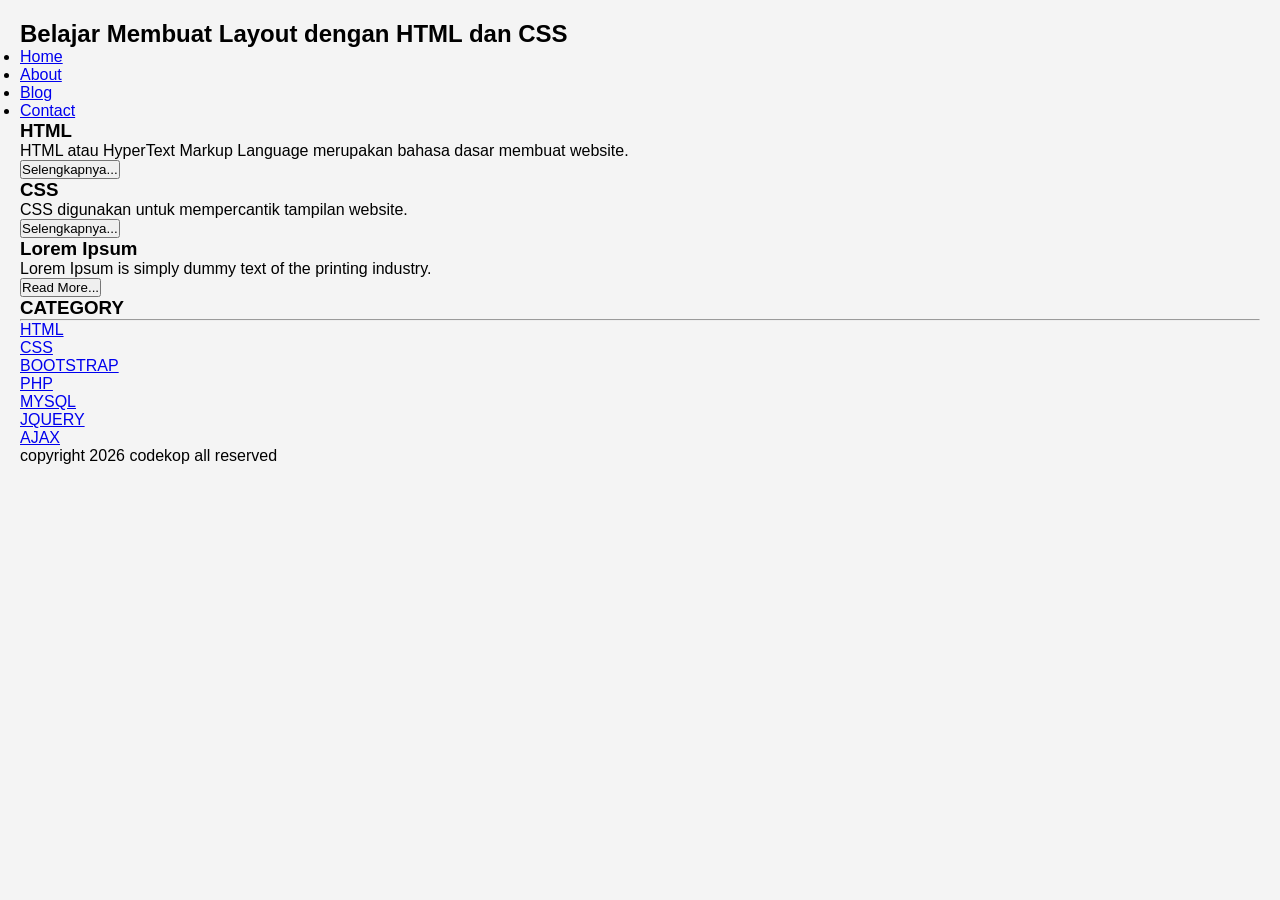
==== index.html @ 08da623a "Update index.html" ====
<!DOCTYPE html>
<html lang="id">
<head>
    <meta charset="UTF-8">
    <meta name="viewport" content="width=device-width, initial-scale=1.0">
    <title>Delayota</title>
    <link rel="stylesheet" href="style.css">
</head>
<body>

    <!-- HEADER -->
    <div class="header">
        <div class="jarak">
            <h2>Belajar Membuat Layout dengan HTML dan CSS</h2>
        </div>
    </div>

    <!-- MENU -->
    <div class="menu">
        <ul>
            <li><a href="index.html">Home</a></li>
            <li><a href="about.html">About</a></li>
            <li><a href="#">Blog</a></li>
            <li><a href="#">Contact</a></li>
        </ul>
    </div>

    <!-- CONTENT -->
    <div class="content">
        <div class="jarak">

            <!-- KIRI -->
            <div class="kiri">

                <div class="border">
                    <div class="jarak">
                        <h3>HTML</h3>
                        <p>HTML atau HyperText Markup Language merupakan bahasa dasar membuat website.</p>
                        <button class="btn">Selengkapnya...</button>
                    </div>
                </div>

                <div class="border">
                    <div class="jarak">
                        <h3>CSS</h3>
                        <p>CSS digunakan untuk mempercantik tampilan website.</p>
                        <button class="btn">Selengkapnya...</button>
                    </div>
                </div>

                <div class="border">
                    <div class="jarak">
                        <h3>Lorem Ipsum</h3>
                        <p>Lorem Ipsum is simply dummy text of the printing industry.</p>
                        <button class="btn">Read More...</button>
                    </div>
                </div>

            </div>

            <!-- KANAN -->
            <div class="kanan">
                <div class="jarak">
                    <h3>CATEGORY</h3>
                    <hr/>
                    <p><a href="#" class="undecor">HTML</a></p>
                    <p><a href="#" class="undecor">CSS</a></p>
                    <p><a href="#" class="undecor">BOOTSTRAP</a></p>
                    <p><a href="#" class="undecor">PHP</a></p>
                    <p><a href="#" class="undecor">MYSQL</a></p>
                    <p><a href="#" class="undecor">JQUERY</a></p>
                    <p><a href="#" class="undecor">AJAX</a></p>
                </div>
            </div>

        </div>
    </div>

    <!-- FOOTER -->
    <div class="footer">
        <div class="jarak">
            <p>copyright 2026 codekop all reserved</p>
        </div>
    </div>

</body>
    </html>
---- style.css ----
* {
    margin: 0;
    padding: 0;
    box-sizing: border-box;
    font-family: Arial, sans-serif;
}

body {
    background-color: #f4f4f4;
    padding: 20px;
}

.container {
    background-color: white;
    max-width: 1000px;
    margin: 0 auto;
    min-height: 100vh;
    padding: 20px;
}

.header-box {
    background-color: #4682B4; 
    padding: 40px 25px;
    color: white;
    margin-bottom: 10px;
}

.header-box h1 {
    font-size: 22px;
    font-weight: normal;
}

.navbar {
    background-color: #4682B4;
    padding: 12px 25px;
    margin-bottom: 20px;
}

.navbar ul {
    list-style: none;
    display: flex;
    gap: 20px;
}

.navbar a {
    color: white;
    text-decoration: none;
    font-size: 13px;
}

.main-content {
    padding: 0 5px;
}

.main-content h3 {
    font-size: 16px;
    margin-bottom: 10px;
    font-weight: bold;
}

.main-content p {
    font-size: 14px;
    color: #333;
    margin-bottom: 10px;
}

.btn-more {
    background-color: #EFEFEF;
    border: 1px solid #767676;
    padding: 2px 6px;
    font-size: 11px;
    cursor: pointer;
    margin-bottom: 20px;
    display: inline-block;
}

.category-section h3 {
    margin-top: 10px;
    font-size: 16px;
}

.category-list {
    list-style: none;
    padding-left: 20px;
    margin-top: 10px;
}

.category-list li {
    margin-bottom: 8px;
}

.category-list a {
    color: #0000FF; 
    text-decoration: underline;
    font-size: 13px;
}

footer {
    margin-top: 30px;
    font-size: 12px;
    color: #444;
}
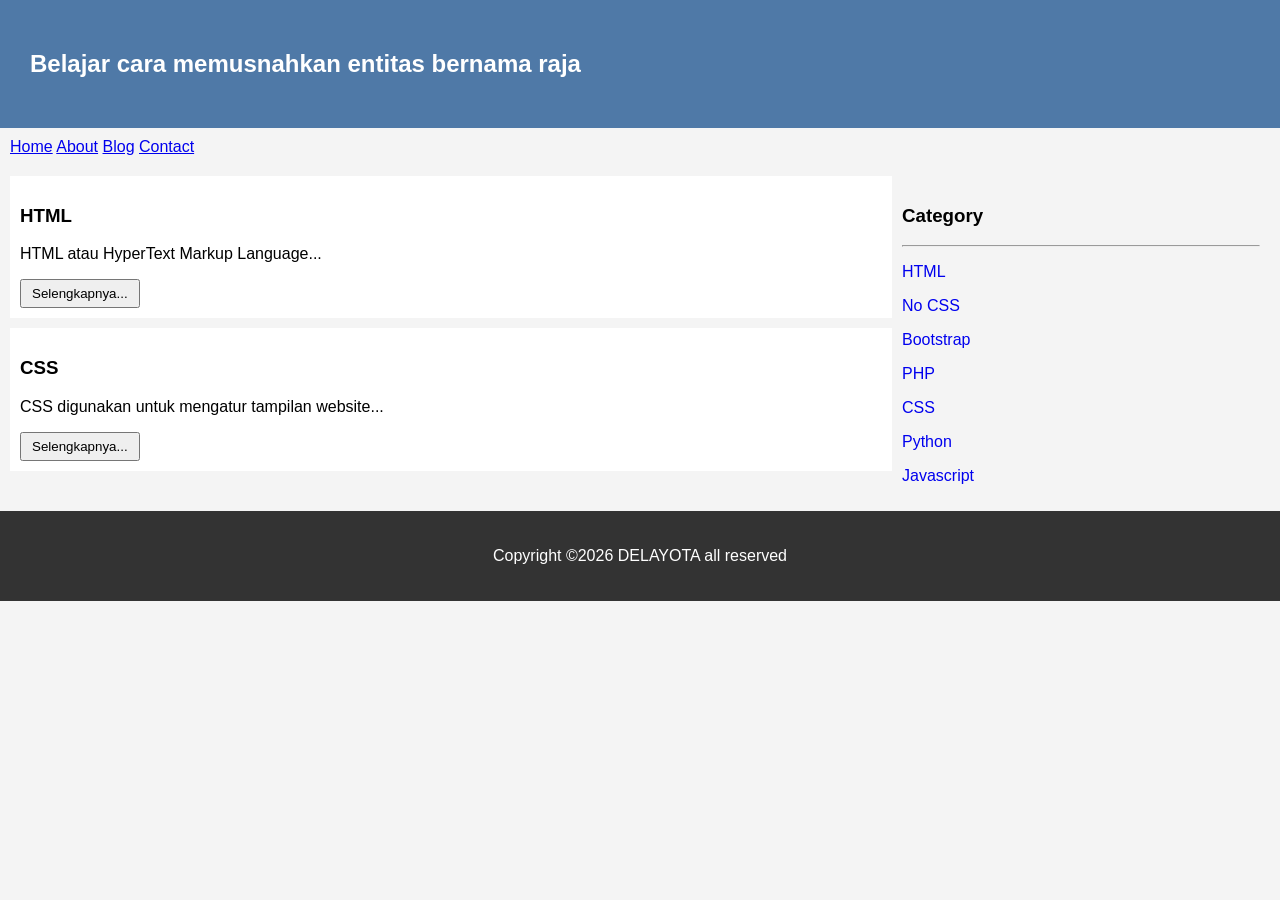
==== commit 3884f672: "Update index.html" ====
--- a/index.html
+++ b/index.html
@@ -1,87 +1,77 @@
 <!DOCTYPE html>
-<html lang="id">
+<html>
 <head>
-    <meta charset="UTF-8">
-    <meta name="viewport" content="width=device-width, initial-scale=1.0">
-    <title>Delayota</title>
+    <title>Belajar Website</title>
     <link rel="stylesheet" href="style.css">
 </head>
 <body>
 
-    <!-- HEADER -->
-    <div class="header">
-        <div class="jarak">
-            <h2>Belajar Membuat Layout dengan HTML dan CSS</h2>
-        </div>
+<!-- HEADER -->
+<div class="header">
+    <div class="jarak">
+        <h2>Belajar cara memusnahkan entitas bernama raja</h2>
     </div>
+</div>
 
-    <!-- MENU -->
-    <div class="menu">
-        <ul>
-            <li><a href="index.html">Home</a></li>
-            <li><a href="about.html">About</a></li>
-            <li><a href="#">Blog</a></li>
-            <li><a href="#">Contact</a></li>
-        </ul>
+<!-- MENU -->
+<div class="menu">
+    <div class="jarak">
+        <a href="#">Home</a>
+        <a href="#">About</a>
+        <a href="#">Blog</a>
+        <a href="#">Contact</a>
     </div>
+</div>
 
-    <!-- CONTENT -->
-    <div class="content">
-        <div class="jarak">
+<!-- CONTENT -->
+<div class="content">
+    <div class="jarak">
 
-            <!-- KIRI -->
-            <div class="kiri">
+        <!-- KIRI -->
+        <div class="kiri">
 
-                <div class="border">
-                    <div class="jarak">
-                        <h3>HTML</h3>
-                        <p>HTML atau HyperText Markup Language merupakan bahasa dasar membuat website.</p>
-                        <button class="btn">Selengkapnya...</button>
-                    </div>
+            <div class="border">
+                <div class="jarak">
+                    <h3>HTML</h3>
+                    <p>HTML atau HyperText Markup Language...</p>
+                    <button class="btn">Selengkapnya...</button>
                 </div>
-
-                <div class="border">
-                    <div class="jarak">
-                        <h3>CSS</h3>
-                        <p>CSS digunakan untuk mempercantik tampilan website.</p>
-                        <button class="btn">Selengkapnya...</button>
-                    </div>
-                </div>
-
-                <div class="border">
-                    <div class="jarak">
-                        <h3>Lorem Ipsum</h3>
-                        <p>Lorem Ipsum is simply dummy text of the printing industry.</p>
-                        <button class="btn">Read More...</button>
-                    </div>
-                </div>
-
             </div>
 
-            <!-- KANAN -->
-            <div class="kanan">
+            <div class="border">
                 <div class="jarak">
-                    <h3>CATEGORY</h3>
-                    <hr/>
-                    <p><a href="#" class="undecor">HTML</a></p>
-                    <p><a href="#" class="undecor">CSS</a></p>
-                    <p><a href="#" class="undecor">BOOTSTRAP</a></p>
-                    <p><a href="#" class="undecor">PHP</a></p>
-                    <p><a href="#" class="undecor">MYSQL</a></p>
-                    <p><a href="#" class="undecor">JQUERY</a></p>
-                    <p><a href="#" class="undecor">AJAX</a></p>
+                    <h3>CSS</h3>
+                    <p>CSS digunakan untuk mengatur tampilan website...</p>
+                    <button class="btn">Selengkapnya...</button>
                 </div>
             </div>
 
         </div>
+
+        <!-- KANAN -->
+        <div class="kanan">
+            <div class="jarak">
+                <h3>Category</h3>
+                <hr>
+                <p><a href="#" class="undecor">HTML</a></p>
+                <p><a href="#" class="undecor">No CSS</a></p>
+                <p><a href="#" class="undecor">Bootstrap</a></p>
+                <p><a href="#" class="undecor">PHP</a></p>
+                <p><a href="#" class="undecor">CSS</a></p>
+                <p><a href="#" class="undecor">Python</a></p>
+                <p><a href="#" class="undecor">Javascript</a></p>
+            </div>
+        </div>
+
     </div>
+</div>
 
-    <!-- FOOTER -->
-    <div class="footer">
-        <div class="jarak">
-            <p>copyright 2026 codekop all reserved</p>
-        </div>
+<!-- FOOTER -->
+<div class="footer">
+    <div class="jarak">
+        <p>Copyright ©2026 DELAYOTA all reserved</p>
     </div>
+</div>
 
 </body>
-    </html>
+</html>
--- a/style.css
+++ b/style.css
@@ -1,102 +1,71 @@
-* {
+body {
     margin: 0;
-    padding: 0;
-    box-sizing: border-box;
-    font-family: Arial, sans-serif;
+    font-family: Arial;
+    background: #f4f4f4;
 }
 
-body {
-    background-color: #f4f4f4;
+/* Header */
+.header {
+    background: #4f79a7;
+    color: white;
     padding: 20px;
 }
 
-.container {
-    background-color: white;
-    max-width: 1000px;
-    margin: 0 auto;
-    min-height: 100vh;
-    padding: 20px;
+/* Jarak */
+.jarak {
+    padding: 10px;
 }
 
-.header-box {
-    background-color: #4682B4; 
-    padding: 40px 25px;
-    color: white;
+/* Menu */
+.menu ul {
+    list-style: none;
+    margin: 0;
+    padding: 10px;
+}
+
+.menu ul li {
+    display: inline;
+    margin-right: 15px;
+}
+
+/* Content */
+.content {
+    overflow: hidden;
+}
+
+/* Kiri */
+.kiri {
+    width: 70%;
+    float: left;
+}
+
+/* Kanan */
+.kanan {
+    width: 30%;
+    float: left;
+}
+
+/* Box */
+.border {
+    background: white;
     margin-bottom: 10px;
 }
 
-.header-box h1 {
-    font-size: 22px;
-    font-weight: normal;
+/* Button */
+.btn {
+    padding: 5px 10px;
 }
 
-.navbar {
-    background-color: #4682B4;
-    padding: 12px 25px;
-    margin-bottom: 20px;
+/* Link tanpa garis */
+.undecor {
+    text-decoration: none;
 }
 
-.navbar ul {
-    list-style: none;
-    display: flex;
-    gap: 20px;
+/* Footer */
+.footer {
+    background: #333;
+    color: white;
+    text-align: center;
+    padding: 10px;
+    clear: both;
 }
-
-.navbar a {
-    color: white;
-    text-decoration: none;
-    font-size: 13px;
-}
-
-.main-content {
-    padding: 0 5px;
-}
-
-.main-content h3 {
-    font-size: 16px;
-    margin-bottom: 10px;
-    font-weight: bold;
-}
-
-.main-content p {
-    font-size: 14px;
-    color: #333;
-    margin-bottom: 10px;
-}
-
-.btn-more {
-    background-color: #EFEFEF;
-    border: 1px solid #767676;
-    padding: 2px 6px;
-    font-size: 11px;
-    cursor: pointer;
-    margin-bottom: 20px;
-    display: inline-block;
-}
-
-.category-section h3 {
-    margin-top: 10px;
-    font-size: 16px;
-}
-
-.category-list {
-    list-style: none;
-    padding-left: 20px;
-    margin-top: 10px;
-}
-
-.category-list li {
-    margin-bottom: 8px;
-}
-
-.category-list a {
-    color: #0000FF; 
-    text-decoration: underline;
-    font-size: 13px;
-}
-
-footer {
-    margin-top: 30px;
-    font-size: 12px;
-    color: #444;
-}
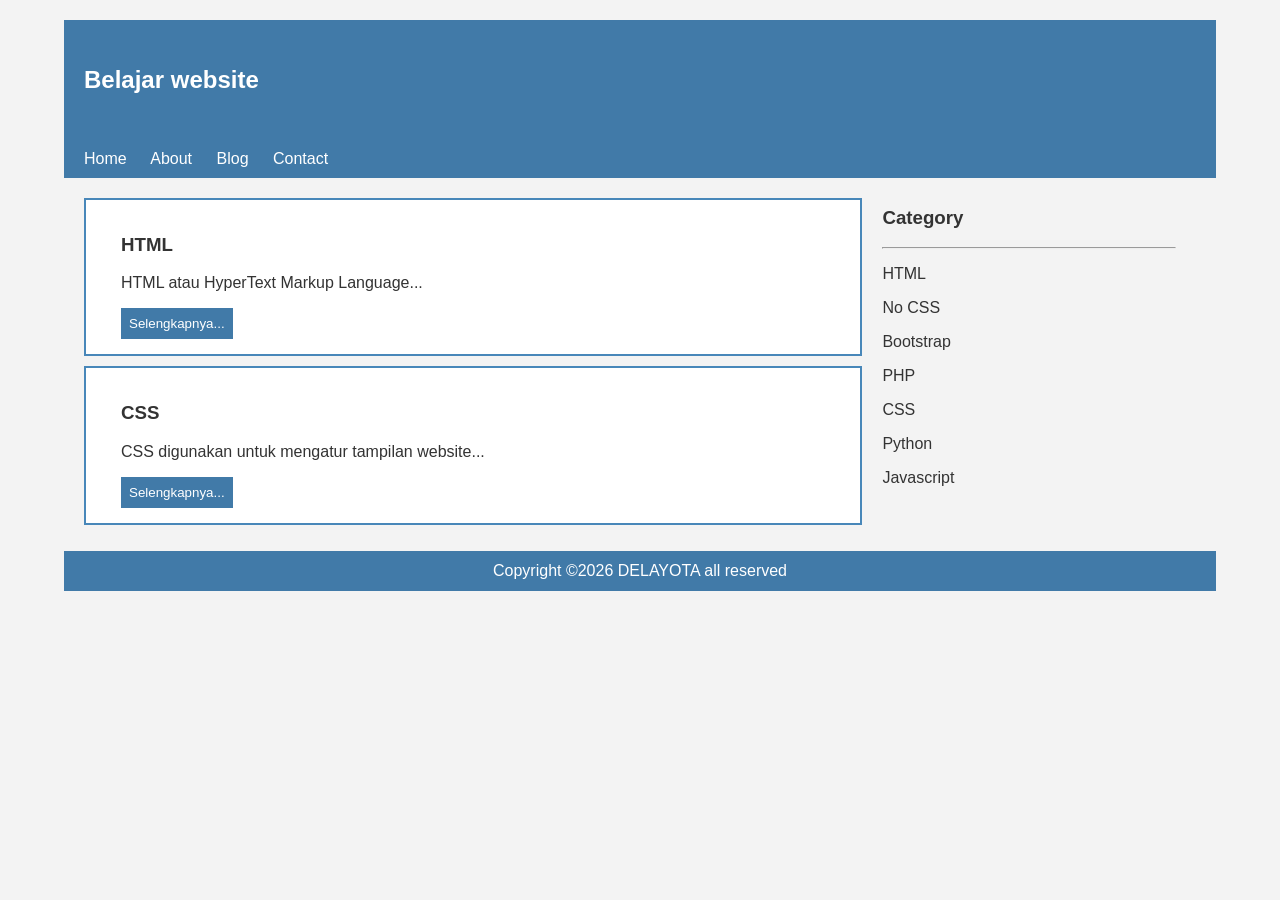
==== commit d13af1a3: "Update index.html" ====
--- a/index.html
+++ b/index.html
@@ -9,7 +9,7 @@
 <!-- HEADER -->
 <div class="header">
     <div class="jarak">
-        <h2>Belajar cara memusnahkan entitas bernama raja</h2>
+        <h2>Belajar website</h2>
     </div>
 </div>
 
--- a/style.css
+++ b/style.css
@@ -1,71 +1,91 @@
-body {
-    margin: 0;
-    font-family: Arial;
-    background: #f4f4f4;
+body{
+    background:#f3f3f3;
+    color:#333;
+    width:100%;
+    font-family:sans-serif;
+    margin:0 auto;
 }
 
-/* Header */
-.header {
-    background: #4f79a7;
-    color: white;
-    padding: 20px;
+/* JARAK */
+.jarak{
+    padding:0 20px;
 }
 
-/* Jarak */
-.jarak {
-    padding: 10px;
+/* HEADER */
+.header{
+    width:90%;
+    margin:auto;
+    height:120px;
+    line-height:120px;
+    background:#417aa8;
+    color:#fff;
 }
 
-/* Menu */
-.menu ul {
-    list-style: none;
-    margin: 0;
-    padding: 10px;
+/* MENU */
+.menu{
+    width:90%;
+    margin:auto;
+    background:#417aa8;
+    padding:10px 0;
 }
 
-.menu ul li {
-    display: inline;
-    margin-right: 15px;
+.menu a{
+    color:white;
+    margin-right:20px;
+    text-decoration:none;
 }
 
-/* Content */
-.content {
-    overflow: hidden;
+/* CONTENT */
+.content{
+    width:90%;
+    margin:auto;
+    overflow:hidden;
+    padding:10px 0;
 }
 
-/* Kiri */
-.kiri {
-    width: 70%;
-    float: left;
+/* KIRI */
+.kiri{
+    width:70%;
+    float:left;
 }
 
-/* Kanan */
-.kanan {
-    width: 30%;
-    float: left;
+/* KANAN */
+.kanan{
+    width:30%;
+    float:left;
 }
 
-/* Box */
-.border {
-    background: white;
-    margin-bottom: 10px;
+/* BOX */
+.border{
+    border:2px solid #4887b9;
+    margin-top:10px;
+    padding:15px;
+    background:#fff;
 }
 
-/* Button */
-.btn {
-    padding: 5px 10px;
+/* LINK */
+.undecor{
+    text-decoration:none;
+    color:#333;
 }
 
-/* Link tanpa garis */
-.undecor {
-    text-decoration: none;
+/* BUTTON */
+.btn{
+    background:#417aa8;
+    color:white;
+    border:none;
+    padding:8px;
 }
 
-/* Footer */
-.footer {
-    background: #333;
-    color: white;
-    text-align: center;
-    padding: 10px;
-    clear: both;
+/* FOOTER */
+.footer{
+    width:90%;
+    margin:auto;
+    height:40px;
+    line-height:40px;
+    background:#417aa8;
+    color:#fff;
+    margin-top:10px;
+    text-align:center;
+    clear:both;
 }
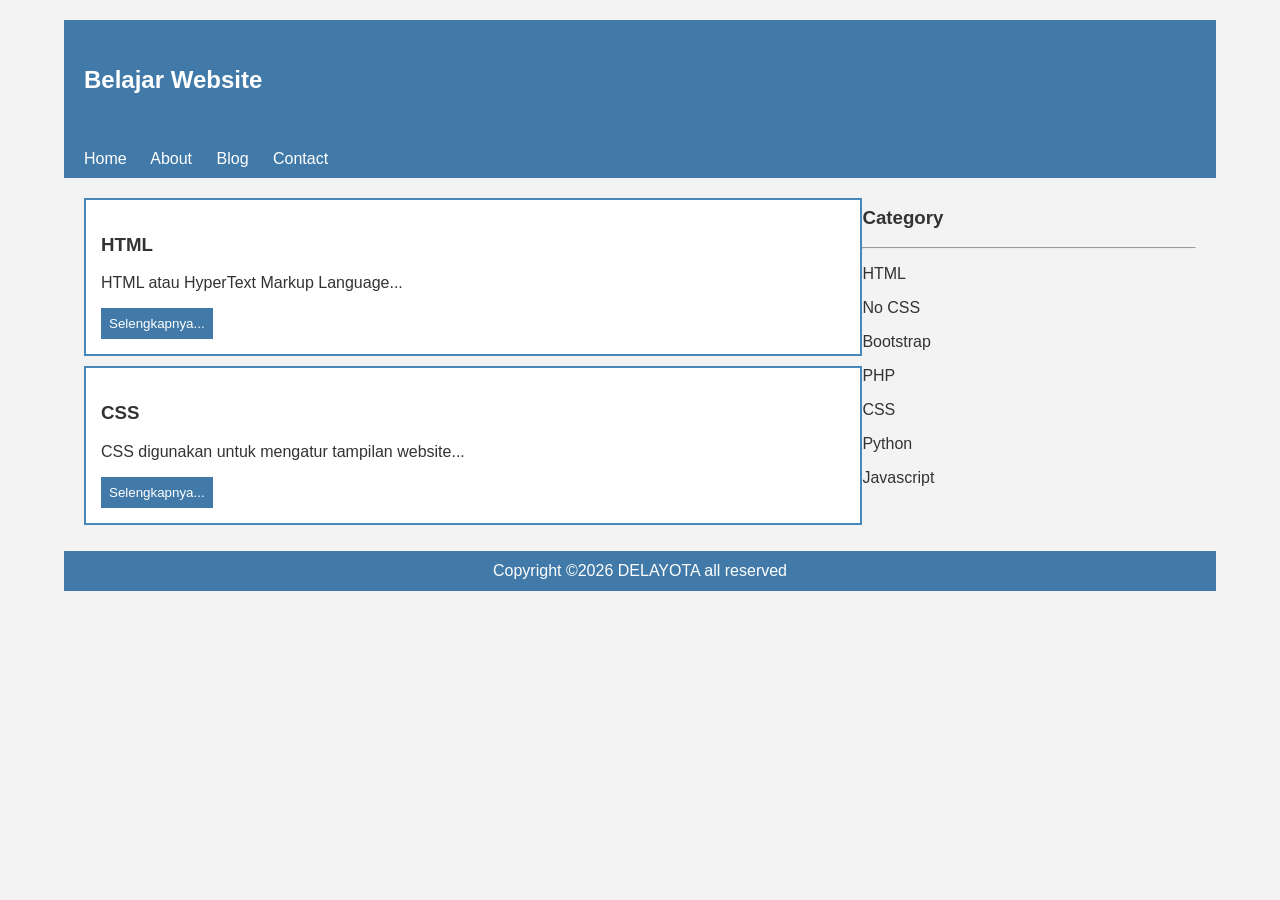
==== commit 6dd90b62: "Update index.html" ====
--- a/index.html
+++ b/index.html
@@ -9,7 +9,7 @@
 <!-- HEADER -->
 <div class="header">
     <div class="jarak">
-        <h2>Belajar website</h2>
+        <h2>Belajar Website</h2>
     </div>
 </div>
 
@@ -31,36 +31,30 @@
         <div class="kiri">
 
             <div class="border">
-                <div class="jarak">
-                    <h3>HTML</h3>
-                    <p>HTML atau HyperText Markup Language...</p>
-                    <button class="btn">Selengkapnya...</button>
-                </div>
+                <h3>HTML</h3>
+                <p>HTML atau HyperText Markup Language...</p>
+                <button class="btn">Selengkapnya...</button>
             </div>
 
             <div class="border">
-                <div class="jarak">
-                    <h3>CSS</h3>
-                    <p>CSS digunakan untuk mengatur tampilan website...</p>
-                    <button class="btn">Selengkapnya...</button>
-                </div>
+                <h3>CSS</h3>
+                <p>CSS digunakan untuk mengatur tampilan website...</p>
+                <button class="btn">Selengkapnya...</button>
             </div>
 
         </div>
 
         <!-- KANAN -->
         <div class="kanan">
-            <div class="jarak">
-                <h3>Category</h3>
-                <hr>
-                <p><a href="#" class="undecor">HTML</a></p>
-                <p><a href="#" class="undecor">No CSS</a></p>
-                <p><a href="#" class="undecor">Bootstrap</a></p>
-                <p><a href="#" class="undecor">PHP</a></p>
-                <p><a href="#" class="undecor">CSS</a></p>
-                <p><a href="#" class="undecor">Python</a></p>
-                <p><a href="#" class="undecor">Javascript</a></p>
-            </div>
+            <h3>Category</h3>
+            <hr>
+            <p><a href="#" class="undecor">HTML</a></p>
+            <p><a href="#" class="undecor">No CSS</a></p>
+            <p><a href="#" class="undecor">Bootstrap</a></p>
+            <p><a href="#" class="undecor">PHP</a></p>
+            <p><a href="#" class="undecor">CSS</a></p>
+            <p><a href="#" class="undecor">Python</a></p>
+            <p><a href="#" class="undecor">Javascript</a></p>
         </div>
 
     </div>
@@ -68,9 +62,7 @@
 
 <!-- FOOTER -->
 <div class="footer">
-    <div class="jarak">
-        <p>Copyright ©2026 DELAYOTA all reserved</p>
-    </div>
+    <p>Copyright ©2026 DELAYOTA all reserved</p>
 </div>
 
 </body>
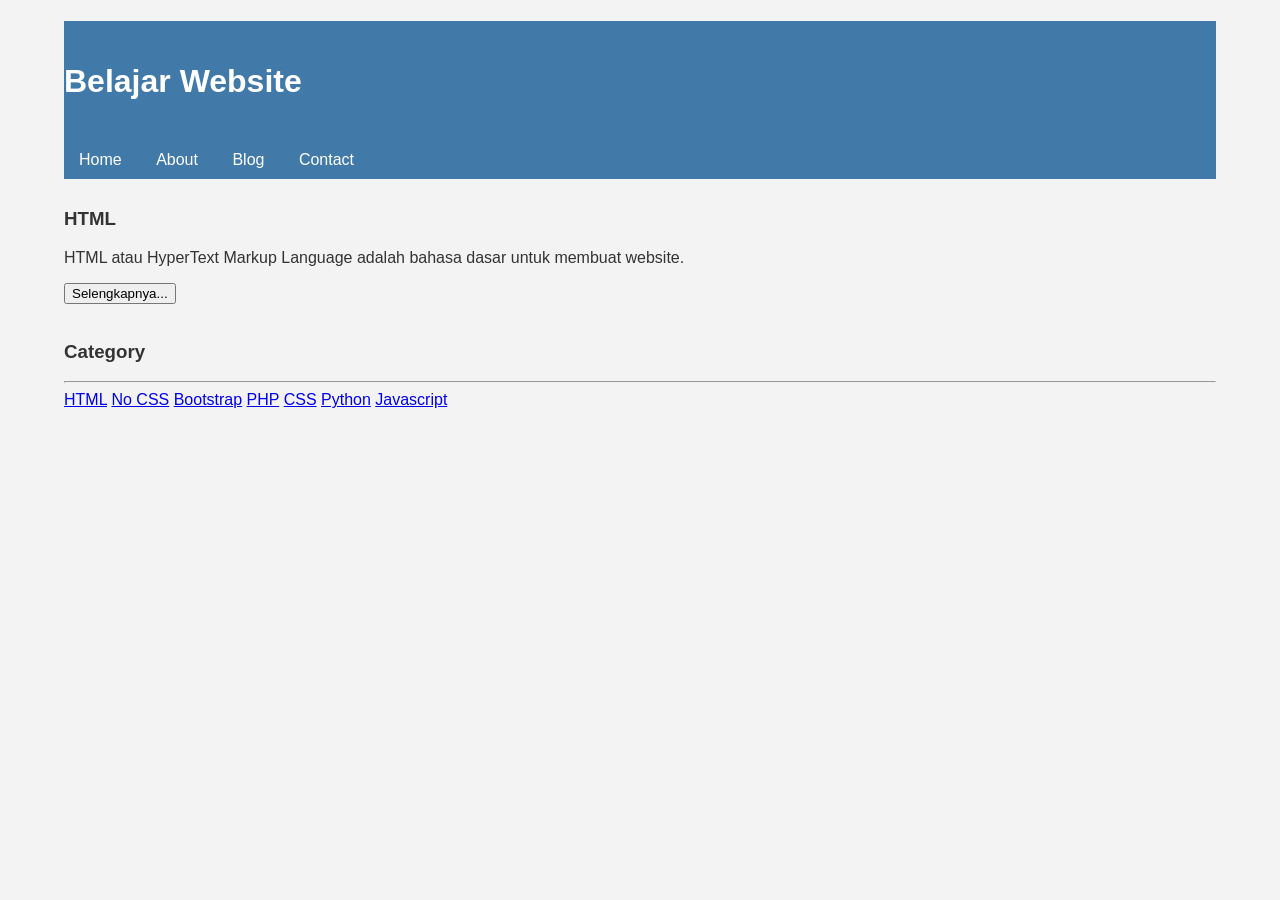
==== commit b670f005: "Update index.html" ====
--- a/index.html
+++ b/index.html
@@ -8,61 +8,41 @@
 
 <!-- HEADER -->
 <div class="header">
-    <div class="jarak">
-        <h2>Belajar Website</h2>
-    </div>
+    <h1>Belajar Website</h1>
 </div>
 
 <!-- MENU -->
 <div class="menu">
-    <div class="jarak">
-        <a href="#">Home</a>
-        <a href="#">About</a>
-        <a href="#">Blog</a>
-        <a href="#">Contact</a>
-    </div>
+    <a href="#">Home</a>
+    <a href="#">About</a>
+    <a href="#">Blog</a>
+    <a href="#">Contact</a>
 </div>
 
-<!-- CONTENT -->
+<!-- KONTEN -->
 <div class="content">
-    <div class="jarak">
 
-        <!-- KIRI -->
-        <div class="kiri">
+    <h3>HTML</h3>
+    <p>
+        HTML atau HyperText Markup Language adalah bahasa dasar untuk membuat website.
+    </p>
+    <button>Selengkapnya...</button>
 
-            <div class="border">
-                <h3>HTML</h3>
-                <p>HTML atau HyperText Markup Language...</p>
-                <button class="btn">Selengkapnya...</button>
-            </div>
+    <br><br>
 
-            <div class="border">
-                <h3>CSS</h3>
-                <p>CSS digunakan untuk mengatur tampilan website...</p>
-                <button class="btn">Selengkapnya...</button>
-            </div>
+    <h3>Category</h3>
+    <hr>
 
-        </div>
+    <div class="kategori">
+        <a href="#">HTML</a>
+        <a href="#">No CSS</a>
+        <a href="#">Bootstrap</a>
+        <a href="#">PHP</a>
+        <a href="#">CSS</a>
+        <a href="#">Python</a>
+        <a href="#">Javascript</a>
+    </div>
 
-        <!-- KANAN -->
-        <div class="kanan">
-            <h3>Category</h3>
-            <hr>
-            <p><a href="#" class="undecor">HTML</a></p>
-            <p><a href="#" class="undecor">No CSS</a></p>
-            <p><a href="#" class="undecor">Bootstrap</a></p>
-            <p><a href="#" class="undecor">PHP</a></p>
-            <p><a href="#" class="undecor">CSS</a></p>
-            <p><a href="#" class="undecor">Python</a></p>
-            <p><a href="#" class="undecor">Javascript</a></p>
-        </div>
-
-    </div>
-</div>
-
-<!-- FOOTER -->
-<div class="footer">
-    <p>Copyright ©2026 DELAYOTA all reserved</p>
 </div>
 
 </body>
--- a/style.css
+++ b/style.css
@@ -1,12 +1,11 @@
 body{
     background:#f3f3f3;
     color:#333;
-    width:100%;
     font-family:sans-serif;
-    margin:0 auto;
+    margin:0;
 }
 
-/* JARAK */
+/* jarak kiri kanan */
 .jarak{
     padding:0 20px;
 }
@@ -30,8 +29,9 @@
 }
 
 .menu a{
+    display:inline-block;
     color:white;
-    margin-right:20px;
+    margin:0 15px;
     text-decoration:none;
 }
 
@@ -59,7 +59,7 @@
 .border{
     border:2px solid #4887b9;
     margin-top:10px;
-    padding:15px;
+    padding:20px;
     background:#fff;
 }
 
@@ -74,7 +74,7 @@
     background:#417aa8;
     color:white;
     border:none;
-    padding:8px;
+    padding:8px 12px;
 }
 
 /* FOOTER */
@@ -85,7 +85,7 @@
     line-height:40px;
     background:#417aa8;
     color:#fff;
+    text-align:center;
     margin-top:10px;
-    text-align:center;
     clear:both;
 }
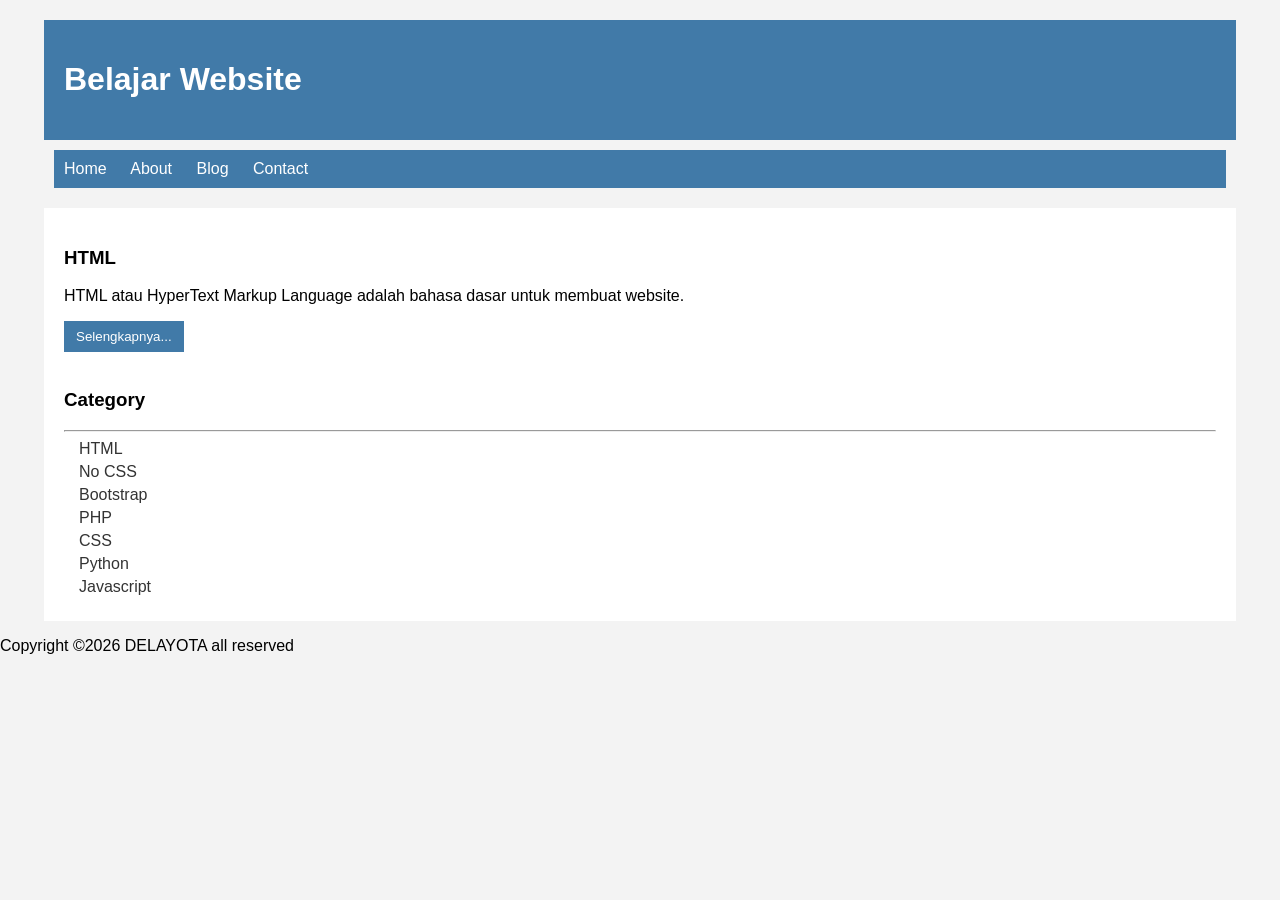
==== commit 3a9431b2: "Update index.html" ====
--- a/index.html
+++ b/index.html
@@ -44,6 +44,9 @@
     </div>
 
 </div>
-
+<!-- FOOTER -->
+<div class="footer">
+    <p>Copyright ©2026 DELAYOTA all reserved</p>
+</div>
 </body>
 </html>
--- a/style.css
+++ b/style.css
@@ -1,37 +1,29 @@
 body{
     background:#f3f3f3;
-    color:#333;
     font-family:sans-serif;
     margin:0;
-}
-
-/* jarak kiri kanan */
-.jarak{
-    padding:0 20px;
 }
 
 /* HEADER */
 .header{
     width:90%;
-    margin:auto;
-    height:120px;
-    line-height:120px;
+    margin:20px auto 10px auto;
     background:#417aa8;
-    color:#fff;
+    color:white;
+    padding:20px;
 }
 
 /* MENU */
 .menu{
     width:90%;
-    margin:auto;
+    margin:0 auto 20px auto;
     background:#417aa8;
-    padding:10px 0;
+    padding:10px;
 }
 
 .menu a{
-    display:inline-block;
     color:white;
-    margin:0 15px;
+    margin-right:20px;
     text-decoration:none;
 }
 
@@ -39,53 +31,27 @@
 .content{
     width:90%;
     margin:auto;
-    overflow:hidden;
-    padding:10px 0;
-}
-
-/* KIRI */
-.kiri{
-    width:70%;
-    float:left;
-}
-
-/* KANAN */
-.kanan{
-    width:30%;
-    float:left;
-}
-
-/* BOX */
-.border{
-    border:2px solid #4887b9;
-    margin-top:10px;
+    background:white;
     padding:20px;
-    background:#fff;
-}
-
-/* LINK */
-.undecor{
-    text-decoration:none;
-    color:#333;
 }
 
 /* BUTTON */
-.btn{
+button{
     background:#417aa8;
     color:white;
     border:none;
     padding:8px 12px;
+    cursor:pointer;
 }
 
-/* FOOTER */
-.footer{
-    width:90%;
-    margin:auto;
-    height:40px;
-    line-height:40px;
-    background:#417aa8;
-    color:#fff;
-    text-align:center;
-    margin-top:10px;
-    clear:both;
+/* CATEGORY */
+.kategori{
+    margin-left:15px; /* agak masuk dikit */
 }
+
+.kategori a{
+    display:block;
+    margin:5px 0;
+    text-decoration:none;
+    color:#333;
+}
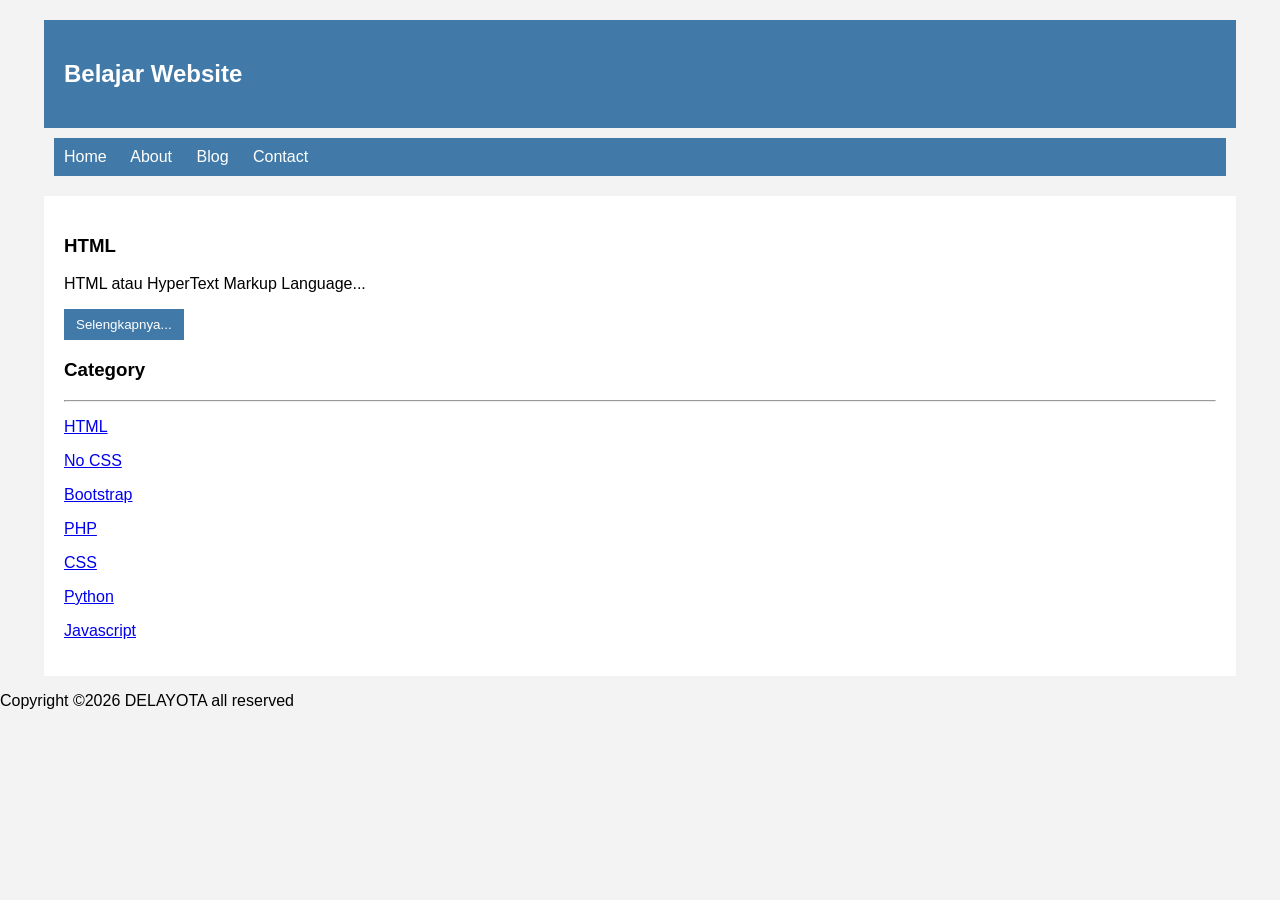
==== commit 98ce5299: "Update index.html" ====
--- a/index.html
+++ b/index.html
@@ -8,7 +8,7 @@
 
 <!-- HEADER -->
 <div class="header">
-    <h1>Belajar Website</h1>
+    <h2>Belajar Website</h2>
 </div>
 
 <!-- MENU -->
@@ -19,34 +19,37 @@
     <a href="#">Contact</a>
 </div>
 
-<!-- KONTEN -->
+<!-- CONTENT -->
 <div class="content">
 
-    <h3>HTML</h3>
-    <p>
-        HTML atau HyperText Markup Language adalah bahasa dasar untuk membuat website.
-    </p>
-    <button>Selengkapnya...</button>
+    <!-- KIRI -->
+    <div class="kiri">
+        <div class="border">
+            <h3>HTML</h3>
+            <p>HTML atau HyperText Markup Language...</p>
+            <button class="btn">Selengkapnya...</button>
+        </div>
+    </div>
 
-    <br><br>
-
-    <h3>Category</h3>
-    <hr>
-
-    <div class="kategori">
-        <a href="#">HTML</a>
-        <a href="#">No CSS</a>
-        <a href="#">Bootstrap</a>
-        <a href="#">PHP</a>
-        <a href="#">CSS</a>
-        <a href="#">Python</a>
-        <a href="#">Javascript</a>
+    <!-- KANAN -->
+    <div class="kanan">
+        <h3>Category</h3>
+        <hr>
+        <p><a href="#" class="undecor">HTML</a></p>
+        <p><a href="#" class="undecor">No CSS</a></p>
+        <p><a href="#" class="undecor">Bootstrap</a></p>
+        <p><a href="#" class="undecor">PHP</a></p>
+        <p><a href="#" class="undecor">CSS</a></p>
+        <p><a href="#" class="undecor">Python</a></p>
+        <p><a href="#" class="undecor">Javascript</a></p>
     </div>
 
 </div>
+
 <!-- FOOTER -->
 <div class="footer">
     <p>Copyright ©2026 DELAYOTA all reserved</p>
 </div>
+
 </body>
 </html>
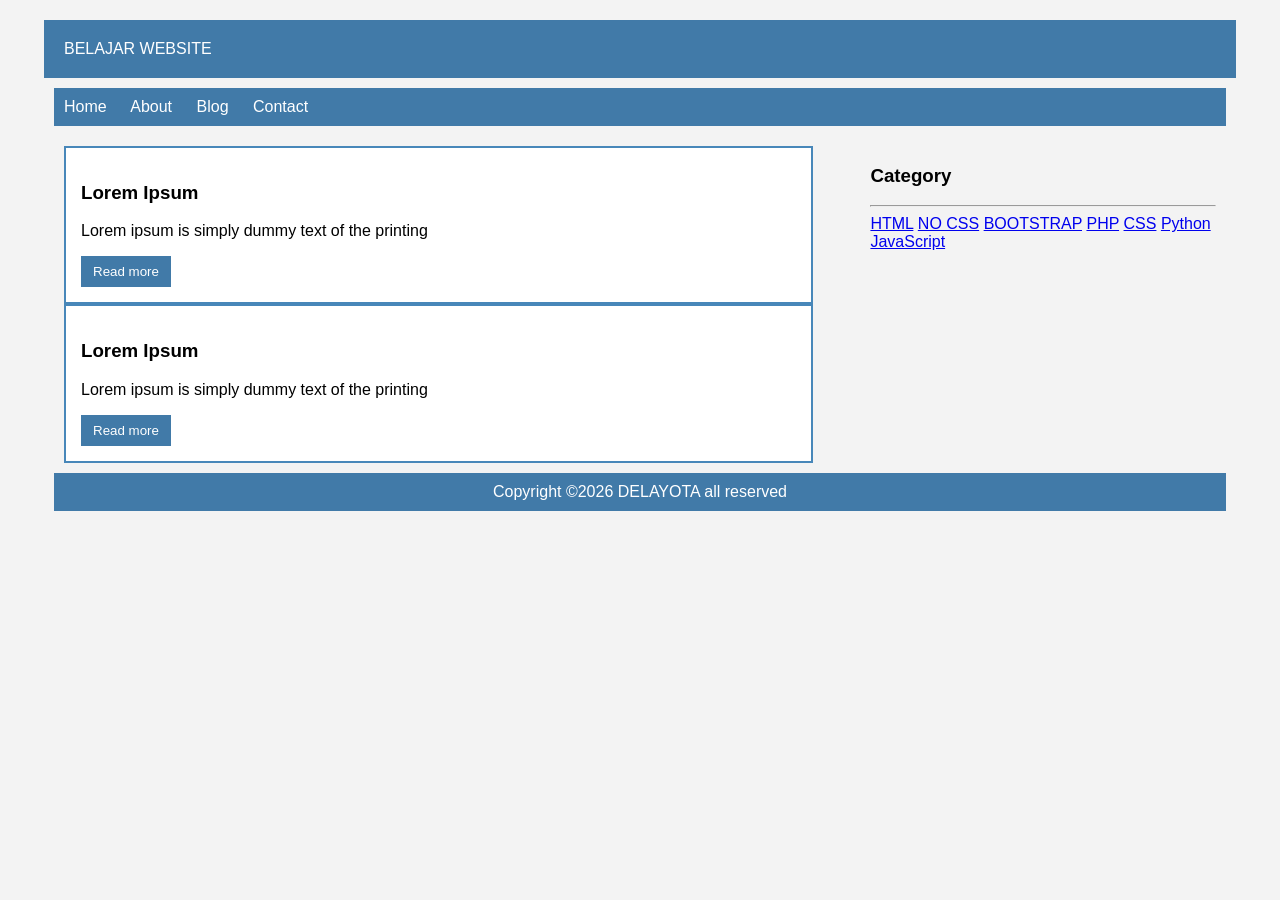
==== commit 3463da2d: "Update index.html" ====
--- a/index.html
+++ b/index.html
@@ -8,7 +8,7 @@
 
 <!-- HEADER -->
 <div class="header">
-    <h2>Belajar Website</h2>
+    BELAJAR WEBSITE
 </div>
 
 <!-- MENU -->
@@ -24,31 +24,39 @@
 
     <!-- KIRI -->
     <div class="kiri">
+
         <div class="border">
-            <h3>HTML</h3>
-            <p>HTML atau HyperText Markup Language...</p>
-            <button class="btn">Selengkapnya...</button>
+            <h3>Lorem Ipsum</h3>
+            <p>Lorem ipsum is simply dummy text of the printing</p>
+            <button class="btn">Read more</button>
         </div>
+
+        <div class="border">
+            <h3>Lorem Ipsum</h3>
+            <p>Lorem ipsum is simply dummy text of the printing</p>
+            <button class="btn">Read more</button>
+        </div>
+
     </div>
 
     <!-- KANAN -->
     <div class="kanan">
         <h3>Category</h3>
         <hr>
-        <p><a href="#" class="undecor">HTML</a></p>
-        <p><a href="#" class="undecor">No CSS</a></p>
-        <p><a href="#" class="undecor">Bootstrap</a></p>
-        <p><a href="#" class="undecor">PHP</a></p>
-        <p><a href="#" class="undecor">CSS</a></p>
-        <p><a href="#" class="undecor">Python</a></p>
-        <p><a href="#" class="undecor">Javascript</a></p>
+        <a href="#">HTML</a>
+        <a href="#">NO CSS</a>
+        <a href="#">BOOTSTRAP</a>
+        <a href="#">PHP</a>
+        <a href="#">CSS</a>
+        <a href="#">Python</a>
+        <a href="#">JavaScript</a>
     </div>
 
 </div>
 
 <!-- FOOTER -->
 <div class="footer">
-    <p>Copyright ©2026 DELAYOTA all reserved</p>
+    Copyright ©2026 DELAYOTA all reserved
 </div>
 
 </body>
--- a/style.css
+++ b/style.css
@@ -31,27 +31,49 @@
 .content{
     width:90%;
     margin:auto;
+    overflow:hidden; /* penting */
+}
+
+/* KIRI */
+.kiri{
+    width:65%;
+    float:left;
+}
+
+/* KANAN */
+.kanan{
+    width:30%;
+    float:right;
+}
+
+/* BOX */
+.border{
+    border:2px solid #4887b9;
+    padding:15px;
     background:white;
-    padding:20px;
+}
+
+/* LINK */
+.undecor{
+    text-decoration:none;
+    color:#333;
 }
 
 /* BUTTON */
-button{
+.btn{
     background:#417aa8;
     color:white;
     border:none;
     padding:8px 12px;
-    cursor:pointer;
 }
 
-/* CATEGORY */
-.kategori{
-    margin-left:15px; /* agak masuk dikit */
+/* FOOTER */
+.footer{
+    width:90%;
+    margin:10px auto;
+    background:#417aa8;
+    color:white;
+    text-align:center;
+    padding:10px;
+    clear:both;
 }
-
-.kategori a{
-    display:block;
-    margin:5px 0;
-    text-decoration:none;
-    color:#333;
-}
